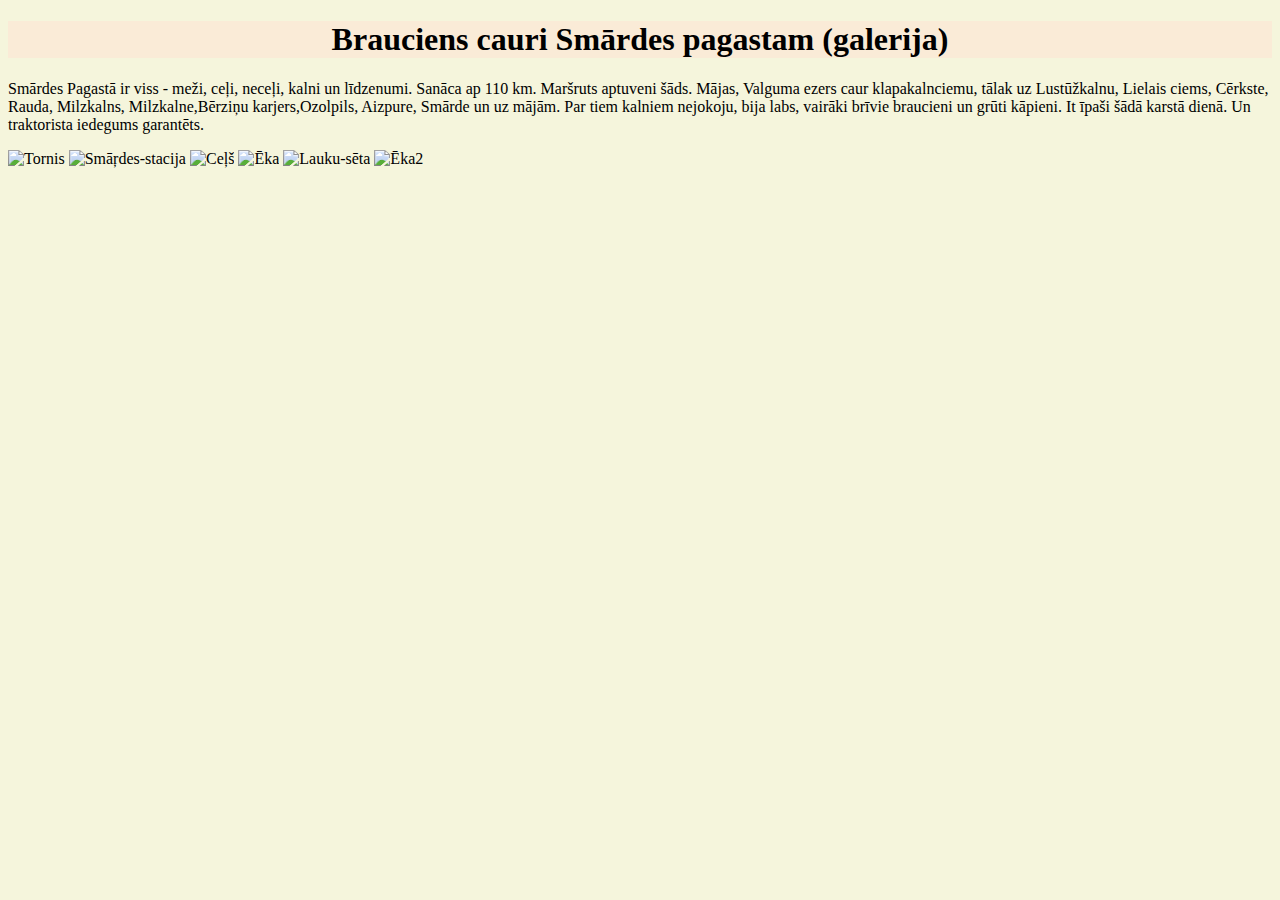
==== galery.html @ f4b28523 "Add files via upload" ====
<!DOCTYPE html>
<html lang="lv">
  <head>
    <meta charset="UTF-8" />
    <meta http-equiv="X-UA-Compatible" content="IE=edge" />
    <meta name="viewport" content="width=device-width, initial-scale=1.0" />
    <title>Galerija</title>
    <link rel="stylesheet" href="style.css" />
  </head>
  <body>
    <header><h1>Brauciens cauri Smārdes pagastam (galerija)</h1></header>

    <main>
      <p>
        Smārdes Pagastā ir viss - meži, ceļi, neceļi, kalni un līdzenumi. Sanāca
        ap 110 km. Maršruts aptuveni šāds. Mājas, Valguma ezers caur
        klapakalnciemu, tālak uz Lustūžkalnu, Lielais ciems, Cērkste, Rauda,
        Milzkalns, Milzkalne,Bērziņu karjers,Ozolpils, Aizpure, Smārde un uz
        mājām. Par tiem kalniem nejokoju, bija labs, vairāki brīvie braucieni un
        grūti kāpieni. It īpaši šādā karstā dienā. Un traktorista iedegums
        garantēts.
      </p>

      <!-- Galerija -->
      <img src="images/pic1.jpg" alt="Tornis" width="500" height="500" />
      <img
        src="images/pic2.jpg"
        alt="Smāŗdes-stacija"
        width="500"
        height="500"
      />
      <img src="images/pic3.jpg" alt="Ceļš" width="500" height="500" />
      <img src="images/pic4.jpg" alt="Ēka" width="500" height="500" />
      <img src="images/pic5.jpg" alt="Lauku-sēta" width="500" height="500" />
      <img src="images/pic6.jpg" alt="Ēka2" width="500" height="500" />
    </main>
  </body>
</html>
---- style.css ----
body {
  background-color: beige;
}
header {
  background-color: antiquewhite;
  text-align: center;
}

main h1 {
  text-align: center;
}
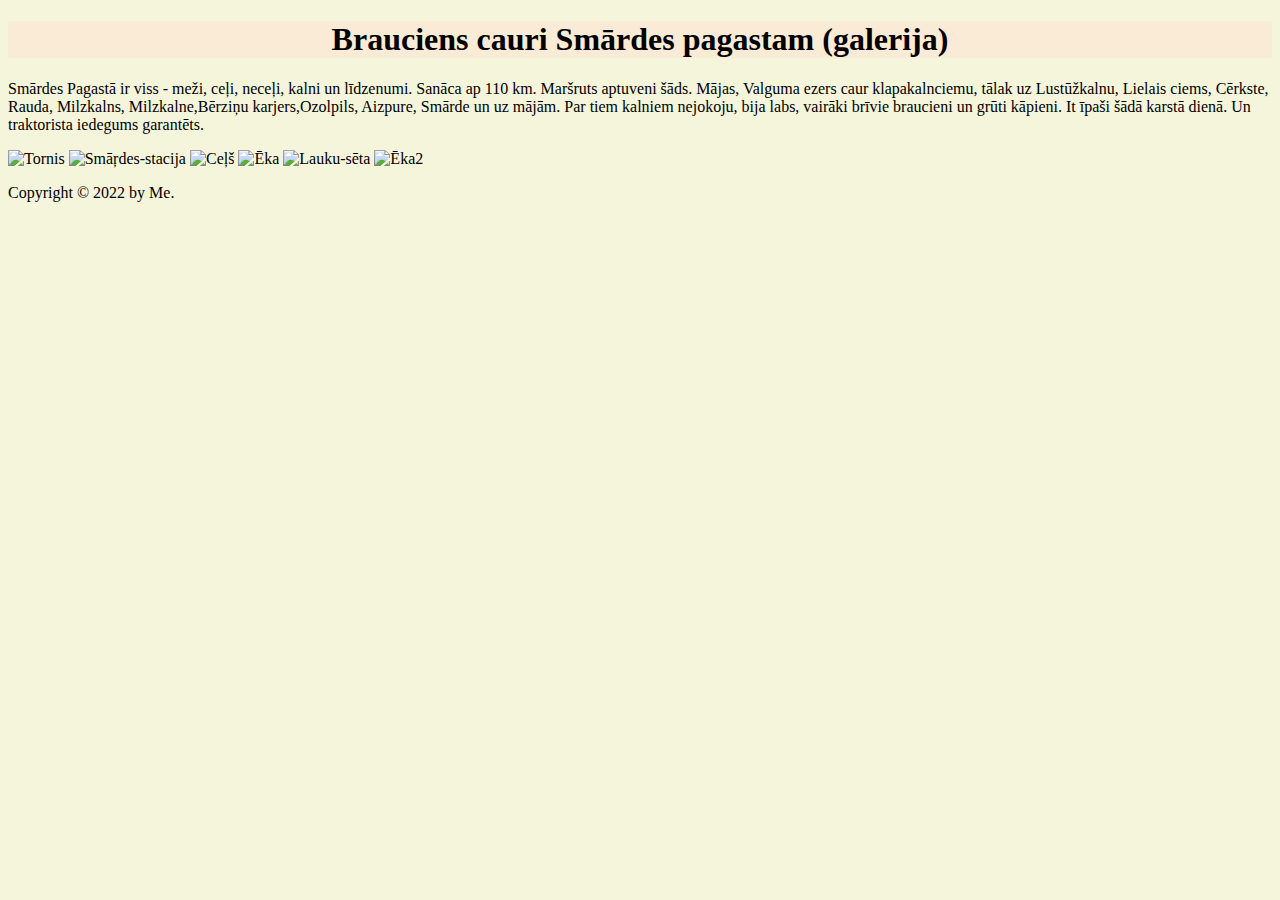
==== commit fbd30c9a: "Add files via upload" ====
--- a/galery.html
+++ b/galery.html
@@ -34,5 +34,7 @@
       <img src="images/pic5.jpg" alt="Lauku-sēta" width="500" height="500" />
       <img src="images/pic6.jpg" alt="Ēka2" width="500" height="500" />
     </main>
+
+    <footer><p>Copyright &copy; 2022 by Me.</p></footer>
   </body>
 </html>
